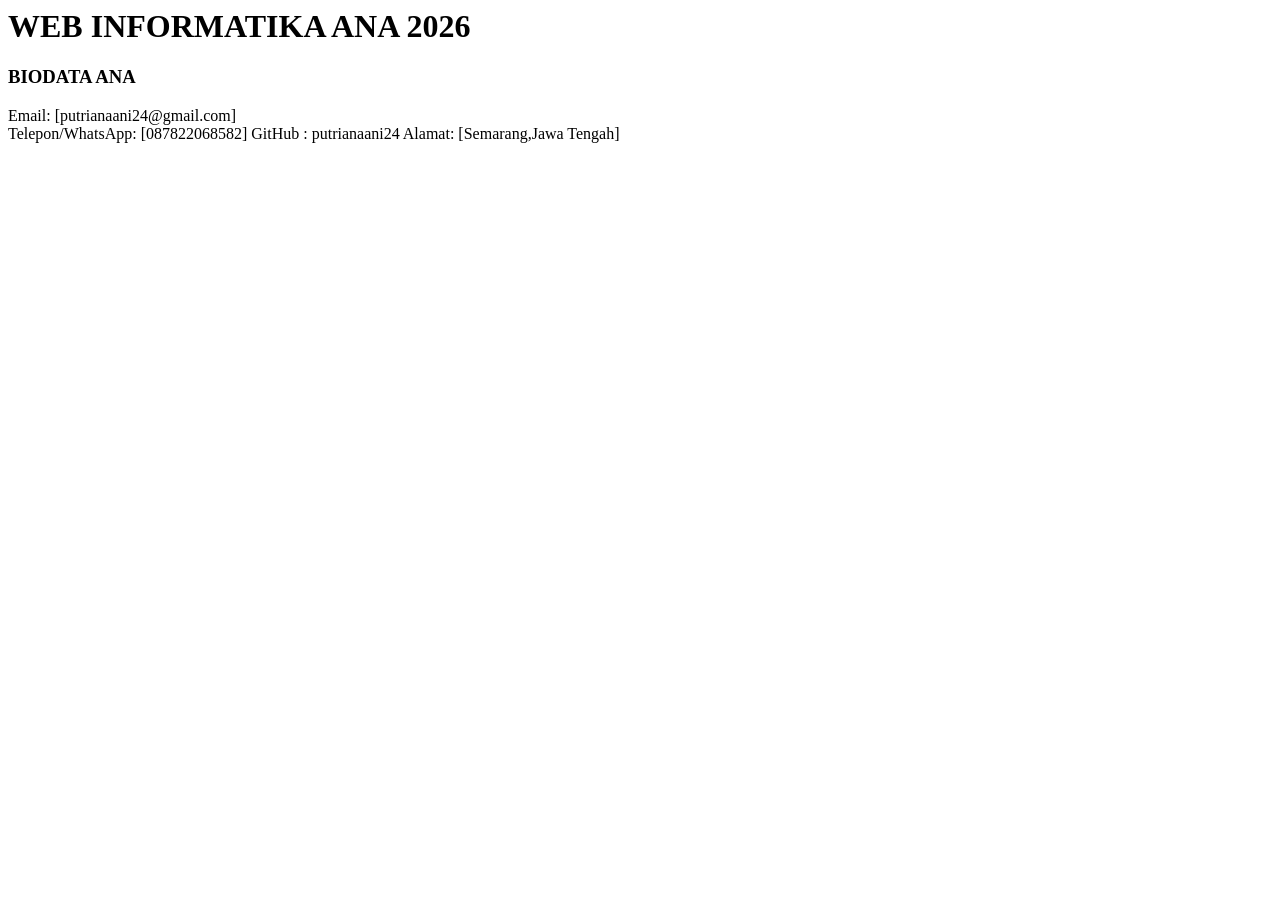
==== contact.html @ b9ad99a6 "menambahkan profil" ====
<html>
    <head>
        <title>
            WEB INFORMATIKA C 2026 
        </title>
    </head>
    <body>
        <h1>
            WEB INFORMATIKA ANA 2026
        </h1>
        <h3>
            BIODATA ANA
        </h3>
        <p>
           Email: [putrianaani24@gmail.com]<br>
           Telepon/WhatsApp: [087822068582]
           GitHub : putrianaani24

Alamat: [Semarang,Jawa Tengah]
        <a href="profile.html"></a>
        <a href="contact.html"></a>
    </body>
</html>
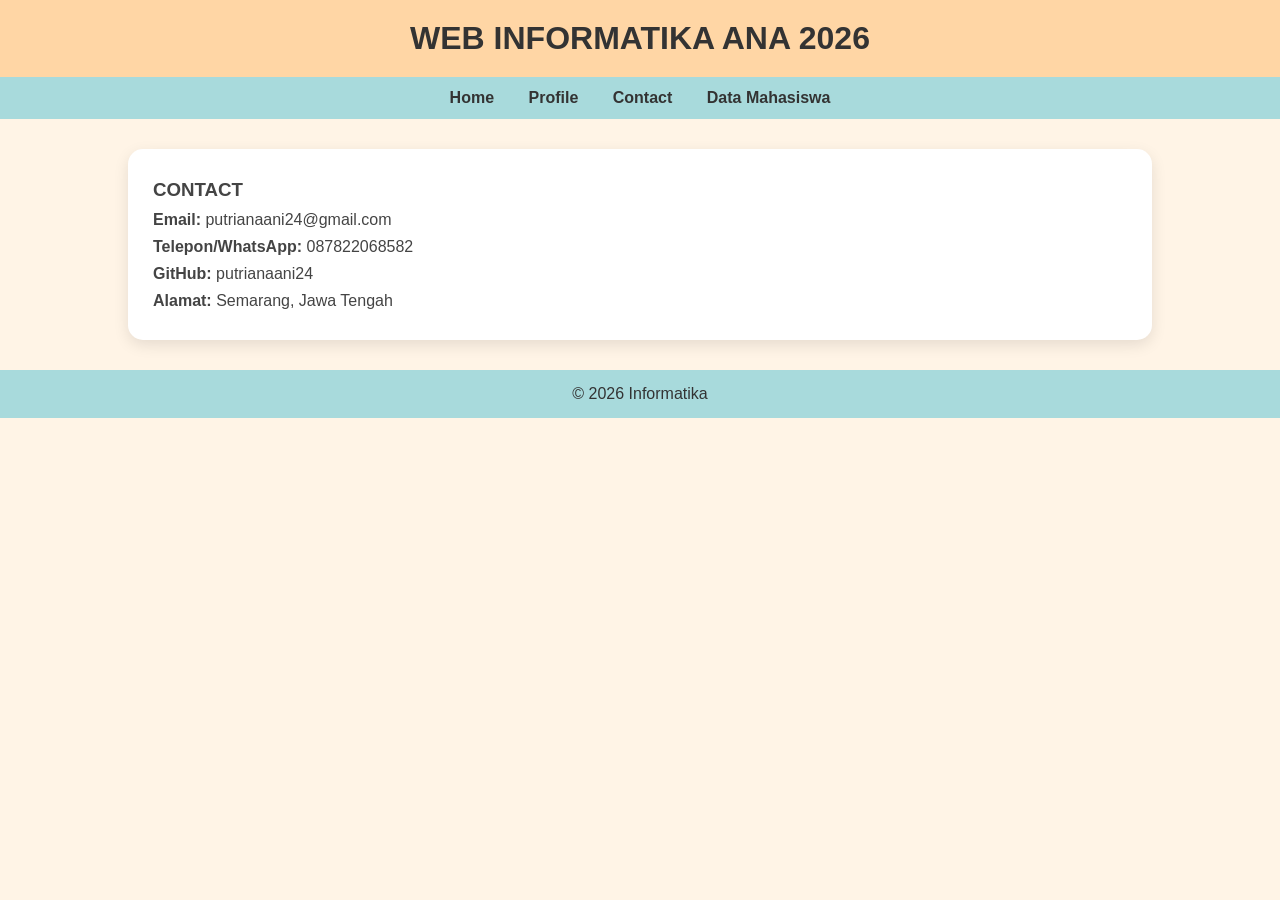
==== commit 6d218bb2: "praktikum css" ====
--- a/contact.html
+++ b/contact.html
@@ -1,23 +1,35 @@
 <html>
-    <head>
-        <title>
-            WEB INFORMATIKA C 2026 
-        </title>
-    </head>
-    <body>
-        <h1>
-            WEB INFORMATIKA ANA 2026
-        </h1>
-        <h3>
-            BIODATA ANA
-        </h3>
-        <p>
-           Email: [putrianaani24@gmail.com]<br>
-           Telepon/WhatsApp: [087822068582]
-           GitHub : putrianaani24
+<head>
+    <title>Contact - WEB INFORMATIKA C 2026</title>
+    <link rel="stylesheet" href="assets/style.css">
+</head>
 
-Alamat: [Semarang,Jawa Tengah]
-        <a href="profile.html"></a>
-        <a href="contact.html"></a>
-    </body>
+<body class="contact">
+    <header>
+        <h1>WEB INFORMATIKA ANA 2026</h1>
+    </header>
+
+    <nav>
+        <a href="index.html">Home</a>
+        <a href="profile.html">Profile</a>
+        <a href="contact.html">Contact</a>
+        <a href="mahasiswa.html">Data Mahasiswa</a>
+    </nav>
+
+    <div class="container">
+        <div class="card">
+            <h3>CONTACT</h3>
+            <p>
+                <strong>Email:</strong> putrianaani24@gmail.com <br>
+                <strong>Telepon/WhatsApp:</strong> 087822068582 <br>
+                <strong>GitHub:</strong> putrianaani24 <br>
+                <strong>Alamat:</strong> Semarang, Jawa Tengah
+            </p>
+        </div>
+    </div>
+
+    <footer>
+        &copy; 2026 Informatika
+    </footer>
+</body>
 </html>
--- a/assets/style.css
+++ b/assets/style.css
@@ -0,0 +1,95 @@
+/* RESET */
+* {
+  margin: 0;
+  padding: 0;
+  box-sizing: border-box;
+}
+
+/* BODY */
+body {
+  font-family: Arial, sans-serif;
+  color: #444;
+}
+
+/* HEADER */
+header {
+  color: #333;
+  padding: 20px;
+  text-align: center;
+}
+
+/* NAVBAR */
+nav {
+  background-color: #a8dadc; /* pastel biru */
+  text-align: center;
+  padding: 12px;
+}
+
+nav a {
+  color: #333;
+  margin: 0 15px;
+  text-decoration: none;
+  font-weight: bold;
+}
+
+nav a:hover {
+  color: #ff6b6b; /* pastel merah */
+}
+
+/* CONTAINER */
+.container {
+  width: 80%;
+  margin: 30px auto;
+}
+
+/* CARD */
+.card {
+  background: #ffffff;
+  padding: 25px;
+  border-radius: 15px;
+  box-shadow: 0 5px 15px rgba(0,0,0,0.1);
+  line-height: 1.7;
+}
+
+/* TABLE */
+table.data {
+  width: 100%;
+  border-collapse: collapse;
+  margin-top: 20px;
+}
+
+table.data th {
+  background-color: #bde0fe; /* pastel biru muda */
+  color: #333;
+  padding: 10px;
+}
+
+table.data td {
+  border: 1px solid #eee;
+  padding: 10px;
+}
+
+table.data tr:nth-child(even) {
+  background-color: #f8f9fa;
+}
+
+/* FOOTER */
+footer {
+  text-align: center;
+  padding: 15px;
+  background-color: #a8dadc;
+  color: #333;
+  margin-top: 30px;
+}
+
+/* WARNA TIAP HALAMAN (PASTEL) */
+.home header { background: #caffbf; }       /* hijau pastel */
+.profile header { background: #bde0fe; }    /* biru pastel */
+.contact header { background: #ffd6a5; }    /* orange pastel */
+.mahasiswa header { background: #e0bbff; }  /* ungu pastel */
+
+/* BACKGROUND HALAMAN */
+.home { background: #f1faee; }
+.profile { background: #edf6ff; }
+.contact { background: #fff4e6; }
+.mahasiswa { background: #f8edff; }
